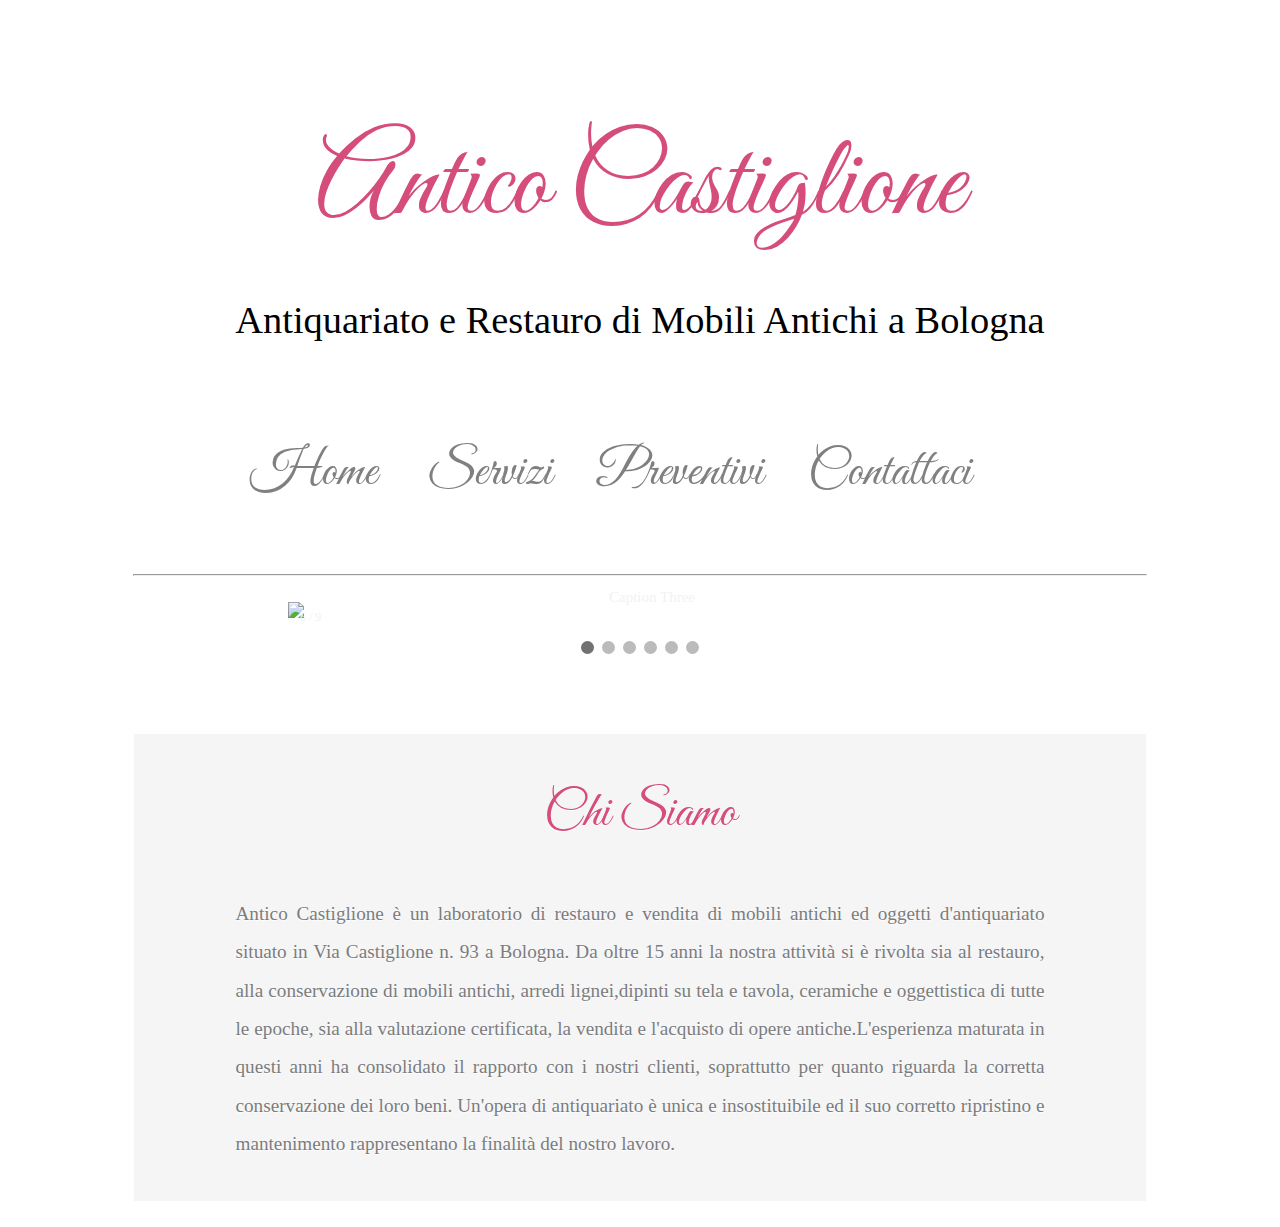
==== index.html @ 6b09b091 "Update index.html" ====
<!DOCTYPE html>
<html>
<head>
<title>Antico Castiglione - Antiquariato e Restauro di Mobili Antichi a Bologna</title>
<link rel="stylesheet" type="text/css" href="style.css" />
<meta http-equiv="Content-Type" content="text/html;charset=utf-8" />
<link href="https://fonts.googleapis.com/css?family=Open+Sans+Condensed:300" rel="stylesheet">
<link href="https://fonts.googleapis.com/css?family=Great+Vibes" rel="stylesheet">
<meta name="HandheldFriendly" content="true" />
<meta name="MobileOptimized" content="320" />
<meta name="viewport" content="initial-scale=1.0, maximum-scale=1.0, width=device-width, user-scalable=no" />


</head>

<body >

<div class="MainPage">	
	
	
<div>
<p class="ShopName"> Antico Castiglione </p>
<p class="MainTitle"> Antiquariato e Restauro di Mobili Antichi a Bologna </p>
<div>

<header class="navigation">
  <nav>
	<ul>
		<li><a href="index.html" id="onlink" >Home</a><li>
		<li><a href="servizi.html" id="onlink">Servizi</a></li>
		<li><a href="Preventivi.html" id="onlink">Preventivi</a></li>
		<li><a href="Contatti.html" id="onlink">Contattaci</a></li>
	</ul>
  </nav>
</header>

</div>

<hr style="width:80%">


<br />


<div class="slideshow-container">

<div class="mySlides fade">
  <div class="numbertext">6 / 9</div>
  <img src="images/foto6.jpg" style="width:100%">
  <div class="text">Caption Three</div>
</div>

<div class="mySlides fade">
  <div class="numbertext">2 / 9</div>
  <img src="images/foto2.jpg" style="width:100%">
  <div class="text">Caption Two</div>
</div>

<div class="mySlides fade">
  <div class="numbertext">3 / 9</div>
  <img src="images/foto3.jpg" style="width:100%">
  <div class="text">Caption Three</div>
</div>

<div class="mySlides fade">
  <div class="numbertext">4 / 9</div>
  <img src="images/foto4.jpg" style="width:100%">
  <div class="text">Caption Three</div>
</div>

<div class="mySlides fade">
  <div class="numbertext">5 / 9</div>
  <img src="images/foto5.jpg" style="width:100%">
  <div class="text">Caption Three</div>
</div>






<div class="mySlides fade">
  <div class="numbertext">9 / 9</div>
  <img src="images/foto9.jpg" style="width:100%">
  <div class="text">Caption Three</div>
</div>

</div>
<br>

<div style="text-align:center">
  <span class="dot"></span> 
  <span class="dot"></span> 
  <span class="dot"></span> 
  <span class="dot"></span> 
  <span class="dot"></span> 
  <span class="dot"></span> 

</div>

<script>
var slideIndex = 0;
showSlides();

function showSlides() {
    var i;
    var slides = document.getElementsByClassName("mySlides");
    var dots = document.getElementsByClassName("dot");
    for (i = 0; i < slides.length; i++) {
       slides[i].style.display = "none";  
    }
    slideIndex++;
    if (slideIndex> slides.length) {slideIndex = 1}    
    for (i = 0; i < dots.length; i++) {
        dots[i].className = dots[i].className.replace(" active", "");
    }
    slides[slideIndex-1].style.display = "block";  
    dots[slideIndex-1].className += " active";
    setTimeout(showSlides, 5000); // Change image every 2 seconds
}
</script>




<br />
<br />

<div class='ChiSiamo'>
<h3 id='ChiSiamoHead'>Chi Siamo</h3>
	<p>Antico Castiglione è un laboratorio di restauro e vendita di mobili antichi ed oggetti d'antiquariato situato in Via Castiglione n. 93 a Bologna. Da oltre 15 anni la nostra attività si è rivolta sia al restauro, alla conservazione di mobili antichi, arredi lignei,dipinti su tela e tavola, ceramiche e oggettistica di tutte le epoche, sia alla valutazione certificata, la vendita e l'acquisto di opere antiche.L'esperienza maturata in questi anni ha consolidato il rapporto con i nostri clienti, soprattutto per quanto riguarda la corretta conservazione dei loro beni. Un'opera di antiquariato è unica e insostituibile ed il suo corretto ripristino e mantenimento rappresentano la finalità del nostro lavoro.</p>
<br >
</div>



<br />


</div>
</div>
<!-- <h1 style="font-size:70px; font-family:Cookie;text-align:center">Antico Castiglione</h1> -->

 </body>
</html>
---- style.css ----
@media all and (max-device-width: 700px){
    body {
        background-color: white;
    }
	
.MainTitle {
	text-align:center;
	font-size:5vw;
	margin-top:-2em;
	margin:auto;
}
.MainPage{
	text-align:center;
	}
}

.ShopName {
	text-align:center;
	font-size:9vw;
	color: #d54d7b; 
	font-family: "Great Vibes",cursive; 
}

 

/* For generic page styles. Not for sliders. */

.MainTitle {
	text-align:center;
	font-size:3vw;
	margin-top:-2em;
}



#ChiSiamoHead {
	color: #d54d7b; 
	font-family: "Great Vibes",cursive; 
	font-size: 4vw;
	line-height: 160px; 
	font-weight: normal;
	margin-bottom: 0px; 
	margin-top: 40px; 
	text-align: center; 
	text-shadow: 0 1px 1px #fff; 
	}

	
.ChiSiamo{
	background-color:#F5F5F5;
    margin-right: 10%;
    margin-left: 10%;
}

.ChiSiamo p {
	color: #7a7c7f; 
	font-size: 1.5vw; 
	font-family: "Libre Baskerville", serif; 
	line-height: 3vw; 
	text-align: justify; 
	text-shadow: 0 1px 1px #fff;
	padding-top: 20px; 
	margin-right: 10%;
    margin-left: 10%;
    margin-top:-1em;
	}



/*THE NAVIGATION BAR*/




header {
	width: 800px;
	margin: 40px auto;
}
 
header h1 {
	text-align: center;
	font: 100 60px/1.5 Helvetica, Verdana, sans-serif;
	
}
 
header p {
	font: 100 15px/1.5 Helvetica, Verdana, sans-serif;
	text-align: justify;
}
 

.navigation{
	 display:inline-block;
	 justify-content: center;
	 width:2vw;
}
	
.navigation nav {
  display: flex;
  justify-content: center;
  background-color: inherent;
  width:1200px;
}

ul {
  display: flex;
  flex-flow: row wrap;
  list-style-type: none;
  margin: 0;
  padding: 0;
  overflow: hidden;
  border-radius: 5px;
}

ul li{
	margin: 0em 0;
	padding-left:5px;
}

li a {
  display: block;
  color: grey;
  text-align: center;
  font-family:"Great Vibes",cursive; ;
  font-size:4vw;
  padding: 20px;
  text-decoration: none;
  border-bottom: transparent solid 1px;
}



li a:hover {
  	color: #cc0000;
	background:none;
	transition:all 1s;
	border-bottom: #cc0000 solid 1px;
	opacity:0.9;
	filter:alpha (opacity=90)
}







/* THE IMAGE SLIDER*/





.mySlides {display:none}

/* Slideshow container */
.slideshow-container {
  max-width: 55vw;
  position: relative;
  margin: auto;
}

/* Caption text */
.text {
  color: #f2f2f2;
  font-size: 15px;
  padding: 8px 12px;
  position: absolute;
  bottom: 8px;
  width: 100%;
  text-align: center;
}

/* Number text (1/3 etc) */
.numbertext {
  color: #f2f2f2;
  font-size: 12px;
  padding: 8px 12px;
  position: absolute;
  top: 0;
}

/* The dots/bullets/indicators */
.dot {
  height: 13px;
  width: 13px;
  margin: 0 2px;
  background-color: #bbb;
  border-radius: 50%;
  display: inline-block;
  transition: background-color 0.6s ease;
}

.active {
  background-color: #717171;
}

/* Fading animation */
.fade {
  -webkit-animation-name: fade;
  -webkit-animation-duration: 1.5s;
  animation-name: fade;
  animation-duration: 1.5s;
}

@-webkit-keyframes fade {
  from {opacity: .4} 
  to {opacity: 1}
}

@keyframes fade {
  from {opacity: .4} 
  to {opacity: 1}
}





/* SECTION ON PREVENTIVO */



#PrevHead {
	color: #d54d7b; 
	font-family: "Great Vibes",cursive; 
	font-size: 3.5vw;
	line-height: 160px; 
	font-weight: normal;
	margin-bottom: 0px; 
	margin-top: 40px; 
	text-align: center; 
	text-shadow: 0 1px 1px #fff; 
	}

.Preventivo{
	background-color:#F5F5F5;
    margin-right: 8vw;
    margin-left: 8vw;
}

.Preventivo p {
	color: #7a7c7f; 
	font-size: 1.7vw; 
	font-family: "Libre Baskerville", serif; 
	line-height: 45px; 
	text-align: center; 
	text-shadow: 0 1px 1px #fff;
	padding-top: 20px; 
	}
	



/* SECTION ON SERVIZI WITH THE BUTTONS*/	

	
/* Style the tab */
div.tab {
    float: left;
    background-color: inherit;
    width: 20%;
    height: 200px;
    margin-left:5%;
}

/* Style the buttons inside the tab */
div.tab button {
    display: block;
    background-color: #ccc;
    color: #d54d7b;
    font-family:"Open Sans Condensed",cursive; 
    padding: 22px 16px;
    width: 23vw;
    border: none;
    outline: none;
    text-align: center;
    cursor: pointer;
    transition: 0.3s;
    font-size: 2vw;
    line-height: 5vw; 

}

/* Change background color of buttons on hover */
div.tab button:hover {
    background-color: #ddd;
}

/* Create an active/current "tab button" class */
div.tab button.active {
    background-color: #ddd;
    border:solid grey;
}

/* Style the tab content */
.tabcontent {
    width: 55vw;
    border-left: none;
    background-color:#F5F5F5;
    float:right;
    margin-right:10%;
    margin-bottom:2vw;
}

.tabcontent img {
	display : block;
    margin : auto;
    width:70%;
    height:15vw;
}

.tabcontent h3 {
	color: #d54d7b; 
	font-family: "Great Vibes",cursive; 
	font-size: 4vw;
	text-align:center;
	font-weight: normal;
}

.tabcontent p {
	color: #7a7c7f; 
	font-size: 1.4vw; 
	font-family: "Libre Baskerville", serif; 
	line-height: 3vw; 
	text-align: justify; 
	text-shadow: 0 1px 1px #fff;
	padding-top: 20px; 
	margin-right: 10%;
    margin-left: 10%;
}












/*THE CONTACT SECTION*/

.Map > div
{
    display: inline-block;
}
.Map
{
    background-color:#ddd;
    text-align: center;
    margin: 0px auto;
    width: 85vw;
    height:500px;
}
.InnerText{
  background-color:#ccc;

  }
  
.InnerMap{
	width:55vw;
	height:40vw;
}

.MapDiv{
	float:left;
	margin-left:10%;

}

.InnerText p {
	font-size:1.2vw;
}
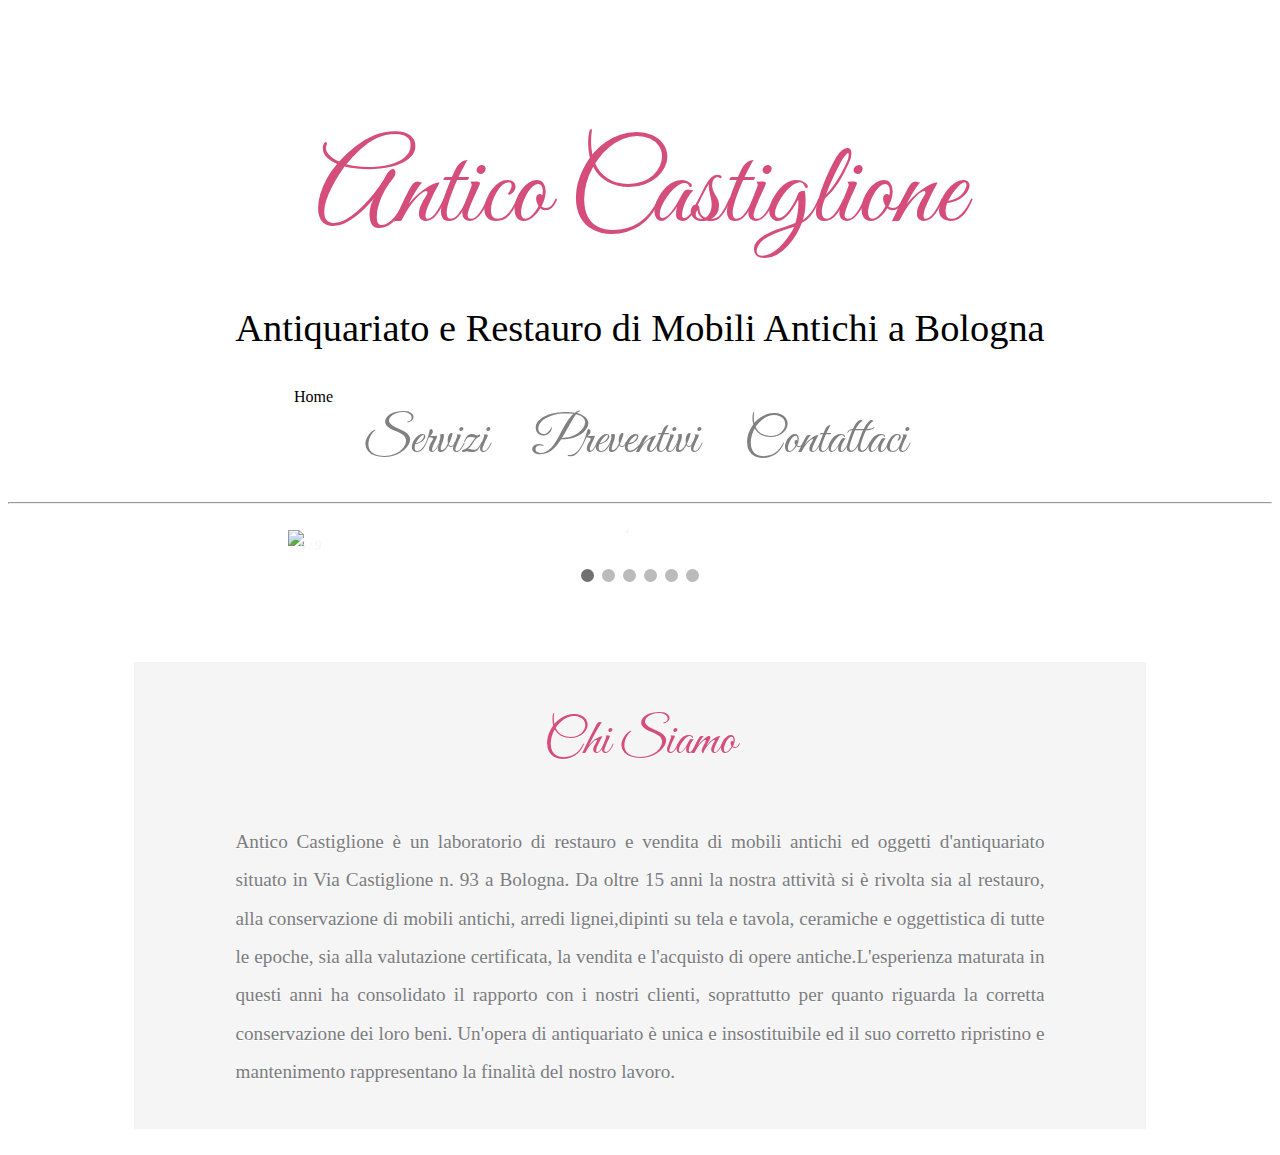
==== commit 2006ff9f: "Update index.html" ====
--- a/index.html
+++ b/index.html
@@ -6,16 +6,14 @@
 <meta http-equiv="Content-Type" content="text/html;charset=utf-8" />
 <link href="https://fonts.googleapis.com/css?family=Open+Sans+Condensed:300" rel="stylesheet">
 <link href="https://fonts.googleapis.com/css?family=Great+Vibes" rel="stylesheet">
-<meta name="HandheldFriendly" content="true" />
-<meta name="MobileOptimized" content="320" />
-<meta name="viewport" content="initial-scale=1.0, maximum-scale=1.0, width=device-width, user-scalable=no" />
+
 
 
 </head>
 
 <body >
 
-<div class="MainPage">	
+<div class="MainPage" style="overflow:hidden">	
 	
 	
 <div>
@@ -24,19 +22,19 @@
 <div>
 
 <header class="navigation">
-  <nav>
-	<ul>
-		<li><a href="index.html" id="onlink" >Home</a><li>
-		<li><a href="servizi.html" id="onlink">Servizi</a></li>
-		<li><a href="Preventivi.html" id="onlink">Preventivi</a></li>
-		<li><a href="Contatti.html" id="onlink">Contattaci</a></li>
+  <nav style="overflow:hidden">
+	<ul style="overflow:hidden">
+		<li ><style="overflow:hidden"a href="index.html" id="onlink" >Home</a><li>
+		<li ><a href="servizi.html" id="onlink">Servizi</a></li>
+		<li ><a href="Preventivi.html" id="onlink">Preventivi</a></li>
+		<li ><a href="Contatti.html" id="onlink">Contattaci</a></li>
 	</ul>
   </nav>
 </header>
 
 </div>
 
-<hr style="width:80%">
+<hr style="width:80%,overflow:hidden">
 
 
 <br />
--- a/style.css
+++ b/style.css
@@ -2,19 +2,30 @@
 
 
 @media all and (max-device-width: 700px){
-    body {
-        background-color: white;
-    }
-	
-.MainTitle {
-	text-align:center;
-	font-size:5vw;
-	margin-top:-2em;
-	margin:auto;
-}
-.MainPage{
-	text-align:center;
-	}
+	    body {
+		background-color: white;
+	    }
+
+	.MainTitle {
+		font-size:1.5vw;
+		margin-top:-2em;
+		text-align:center;
+	}
+	.ShopName {
+		text-align:center;
+		font-size:12vw;
+		color: yellow; 
+		font-family: "Great Vibes",cursive; 
+	}
+	.MainPage{
+		text-align:center;
+		}
+
+	.ChiSiamo{
+		background-color:#F5F5F5;
+    		margin-right: auto;
+    		margin-left: auto;
+}
 }
 
 .ShopName {
@@ -75,10 +86,6 @@
 
 
 
-header {
-	width: 800px;
-	margin: 40px auto;
-}
  
 header h1 {
 	text-align: center;
@@ -103,6 +110,7 @@
   justify-content: center;
   background-color: inherent;
   width:1200px;
+  overflow:hidden;
 }
 
 ul {
@@ -148,6 +156,10 @@
 
 
 
+
+
+
+
 /* THE IMAGE SLIDER*/
 
 
@@ -161,6 +173,7 @@
   max-width: 55vw;
   position: relative;
   margin: auto;
+  overflow:hidden;
 }
 
 /* Caption text */
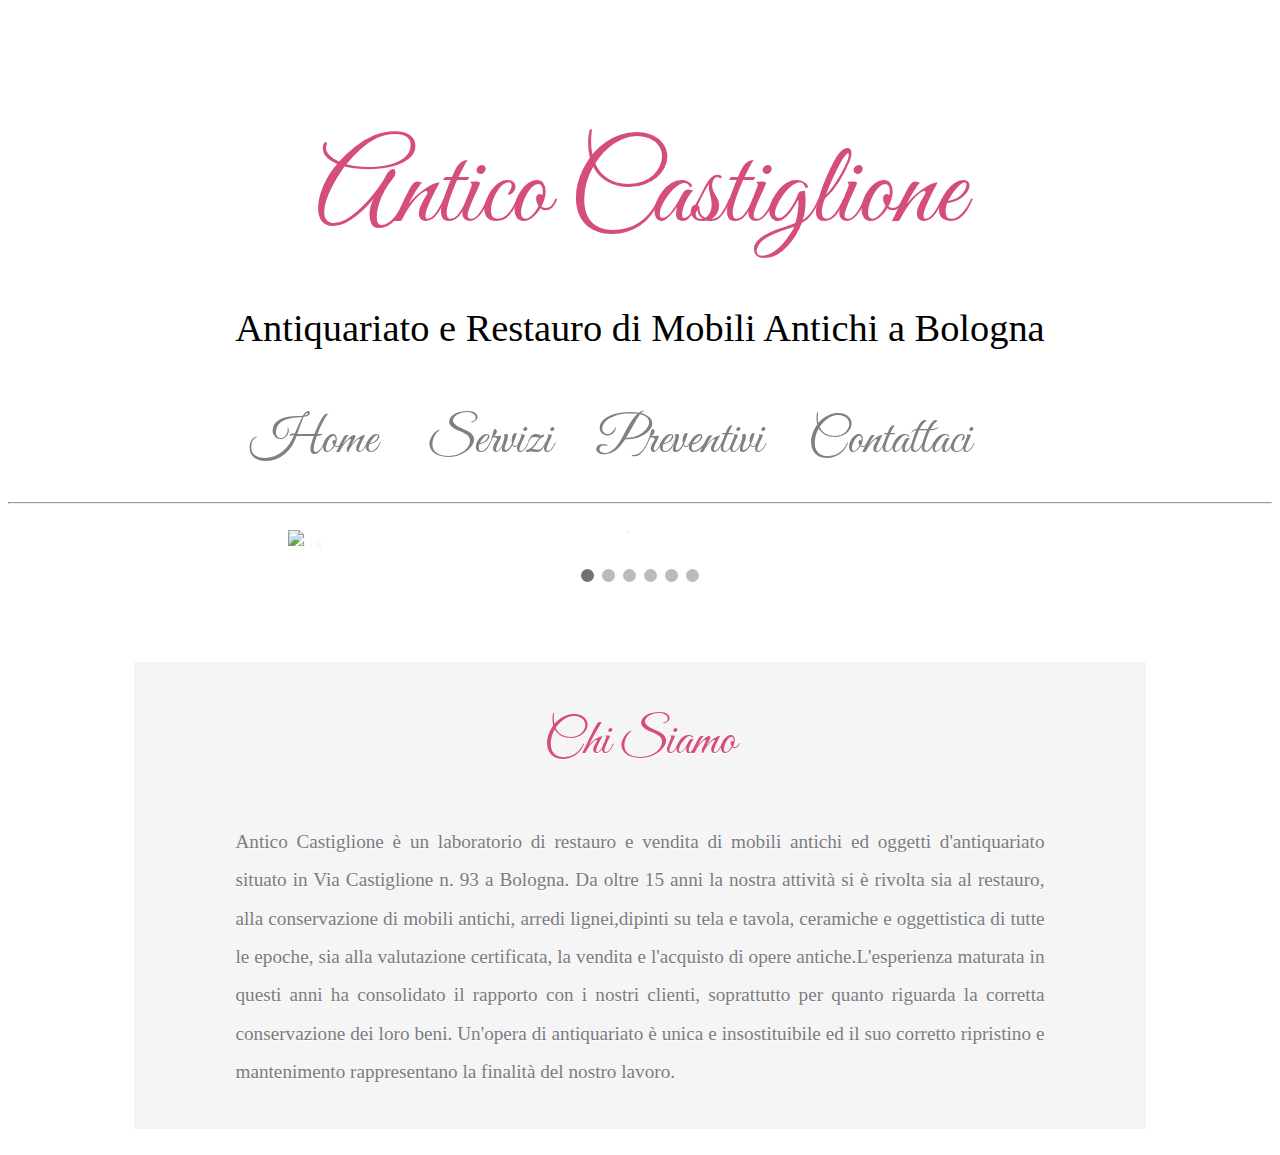
==== commit 4dd6d4b9: "Update index.html" ====
--- a/index.html
+++ b/index.html
@@ -22,9 +22,9 @@
 <div>
 
 <header class="navigation">
-  <nav style="overflow:hidden">
+  <nav>
 	<ul style="overflow:hidden">
-		<li ><style="overflow:hidden"a href="index.html" id="onlink" >Home</a><li>
+		<li ><a href="index.html" id="onlink" >Home</a><li>
 		<li ><a href="servizi.html" id="onlink">Servizi</a></li>
 		<li ><a href="Preventivi.html" id="onlink">Preventivi</a></li>
 		<li ><a href="Contatti.html" id="onlink">Contattaci</a></li>
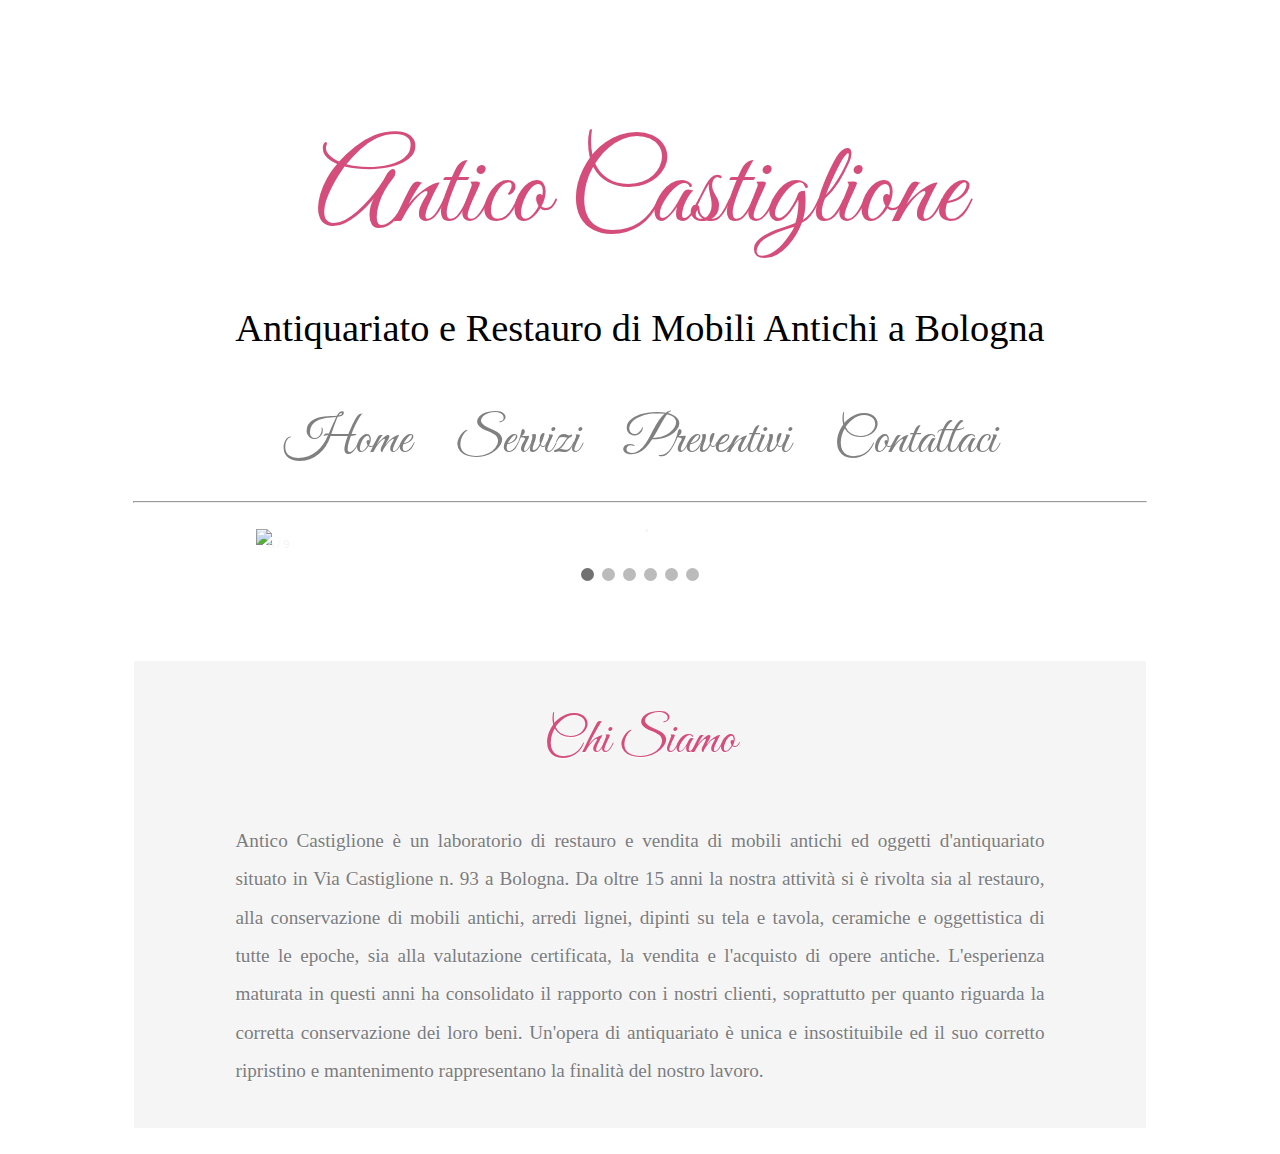
==== commit 0200c747: "Update index.html" ====
--- a/index.html
+++ b/index.html
@@ -21,20 +21,16 @@
 <p class="MainTitle"> Antiquariato e Restauro di Mobili Antichi a Bologna </p>
 <div>
 
-<header class="navigation">
-  <nav>
-	<ul style="overflow:hidden">
-		<li ><a href="index.html" id="onlink" >Home</a><li>
-		<li ><a href="servizi.html" id="onlink">Servizi</a></li>
-		<li ><a href="Preventivi.html" id="onlink">Preventivi</a></li>
-		<li ><a href="Contatti.html" id="onlink">Contattaci</a></li>
-	</ul>
-  </nav>
-</header>
+<ul class="nav2">
+		<li><a href="index.html" id="onlink" >Home</a><li>
+		<li><a href="servizi.html" id="onlink">Servizi</a></li>
+		<li><a href="Preventivi.html" id="onlink">Preventivi</a></li>
+		<li><a href="Contatti.html" id="onlink">Contattaci</a></li>
+</ul>
 
-</div>
 
-<hr style="width:80%,overflow:hidden">
+
+<hr style="width:80%">
 
 
 <br />
@@ -45,42 +41,37 @@
 <div class="mySlides fade">
   <div class="numbertext">6 / 9</div>
   <img src="images/foto6.jpg" style="width:100%">
-  <div class="text">Caption Three</div>
+  <div class="text">Antiquariato</div>
 </div>
 
 <div class="mySlides fade">
   <div class="numbertext">2 / 9</div>
   <img src="images/foto2.jpg" style="width:100%">
-  <div class="text">Caption Two</div>
+  <div class="text">Mobili Antichi</div>
 </div>
 
 <div class="mySlides fade">
   <div class="numbertext">3 / 9</div>
   <img src="images/foto3.jpg" style="width:100%">
-  <div class="text">Caption Three</div>
+  <div class="text">Restauro</div>
 </div>
 
 <div class="mySlides fade">
   <div class="numbertext">4 / 9</div>
   <img src="images/foto4.jpg" style="width:100%">
-  <div class="text">Caption Three</div>
+  <div class="text">Valutazioni</div>
 </div>
 
 <div class="mySlides fade">
   <div class="numbertext">5 / 9</div>
   <img src="images/foto5.jpg" style="width:100%">
-  <div class="text">Caption Three</div>
+  <div class="text">Compravendita</div>
 </div>
-
-
-
-
-
 
 <div class="mySlides fade">
   <div class="numbertext">9 / 9</div>
   <img src="images/foto9.jpg" style="width:100%">
-  <div class="text">Caption Three</div>
+  <div class="text">Servizi Vari</div>
 </div>
 
 </div>
@@ -126,7 +117,7 @@
 
 <div class='ChiSiamo'>
 <h3 id='ChiSiamoHead'>Chi Siamo</h3>
-	<p>Antico Castiglione è un laboratorio di restauro e vendita di mobili antichi ed oggetti d'antiquariato situato in Via Castiglione n. 93 a Bologna. Da oltre 15 anni la nostra attività si è rivolta sia al restauro, alla conservazione di mobili antichi, arredi lignei,dipinti su tela e tavola, ceramiche e oggettistica di tutte le epoche, sia alla valutazione certificata, la vendita e l'acquisto di opere antiche.L'esperienza maturata in questi anni ha consolidato il rapporto con i nostri clienti, soprattutto per quanto riguarda la corretta conservazione dei loro beni. Un'opera di antiquariato è unica e insostituibile ed il suo corretto ripristino e mantenimento rappresentano la finalità del nostro lavoro.</p>
+	<p>Antico Castiglione è un laboratorio di restauro e vendita di mobili antichi ed oggetti d'antiquariato situato in Via Castiglione n. 93 a Bologna. Da oltre 15 anni la nostra attività si è rivolta sia al restauro, alla conservazione di mobili antichi, arredi lignei, dipinti su tela e tavola, ceramiche e oggettistica di tutte le epoche, sia alla valutazione certificata, la vendita e l'acquisto di opere antiche. L'esperienza maturata in questi anni ha consolidato il rapporto con i nostri clienti, soprattutto per quanto riguarda la corretta conservazione dei loro beni. Un'opera di antiquariato è unica e insostituibile ed il suo corretto ripristino e mantenimento rappresentano la finalità del nostro lavoro.</p>
 <br >
 </div>
 
--- a/style.css
+++ b/style.css
@@ -84,62 +84,26 @@
 /*THE NAVIGATION BAR*/
 
 
-
-
- 
-header h1 {
-	text-align: center;
-	font: 100 60px/1.5 Helvetica, Verdana, sans-serif;
-	
-}
- 
-header p {
-	font: 100 15px/1.5 Helvetica, Verdana, sans-serif;
-	text-align: justify;
-}
- 
-
-.navigation{
-	 display:inline-block;
-	 justify-content: center;
-	 width:2vw;
-}
-	
-.navigation nav {
-  display: flex;
-  justify-content: center;
-  background-color: inherent;
-  width:1200px;
-  overflow:hidden;
-}
-
-ul {
-  display: flex;
-  flex-flow: row wrap;
-  list-style-type: none;
-  margin: 0;
-  padding: 0;
-  overflow: hidden;
-  border-radius: 5px;
-}
-
-ul li{
-	margin: 0em 0;
-	padding-left:5px;
-}
-
-li a {
-  display: block;
-  color: grey;
-  text-align: center;
-  font-family:"Great Vibes",cursive; ;
-  font-size:4vw;
-  padding: 20px;
-  text-decoration: none;
-  border-bottom: transparent solid 1px;
-}
-
-
+.nav2{
+    border:transparent;
+    border-width:1px 0;
+    list-style:none;
+    margin:0;
+    padding:0;
+    text-align:center;
+}
+.nav2 li{
+    display:inline;
+}
+.nav2 a{
+    display:inline-block;
+    color: grey;
+    font-family:"Great Vibes",cursive; 
+    font-size:4vw;
+    padding: 20px;
+     text-decoration: none;
+
+}
 
 li a:hover {
   	color: #cc0000;
@@ -158,8 +122,6 @@
 
 
 
-
-
 /* THE IMAGE SLIDER*/
 
 
@@ -170,7 +132,7 @@
 
 /* Slideshow container */
 .slideshow-container {
-  max-width: 55vw;
+  max-width: 60vw;
   position: relative;
   margin: auto;
   overflow:hidden;
